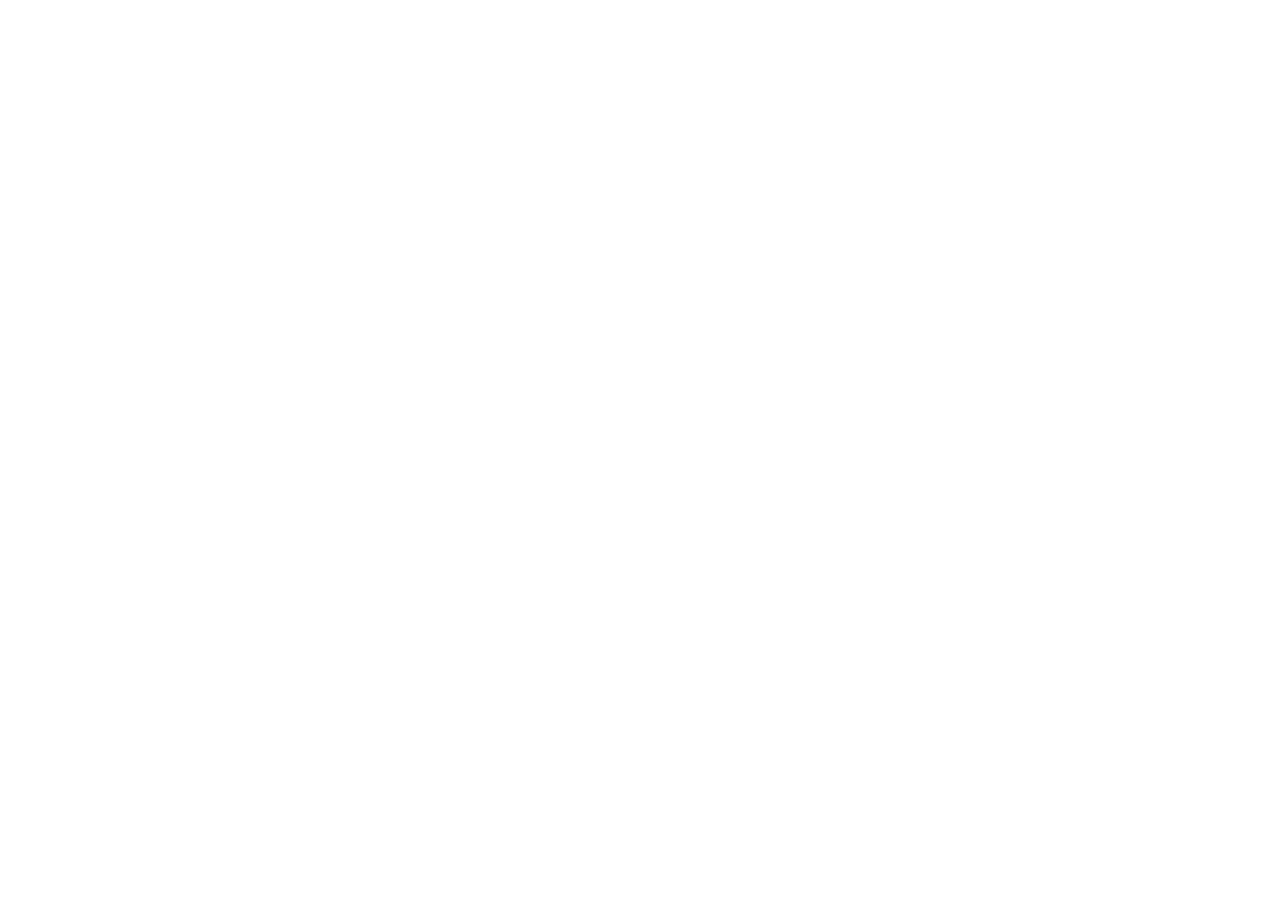
==== mail/index.html @ f8e12314 "Inizializzazione progetto" ====
<!DOCTYPE html>
<html lang="en">
<head>
  <meta charset="UTF-8">
  <meta name="viewport" content="width=device-width, initial-scale=1.0">
  <meta http-equiv="X-UA-Compatible" content="ie=edge">
  <title>Document</title>
</head>
<body>

</body>
</html>
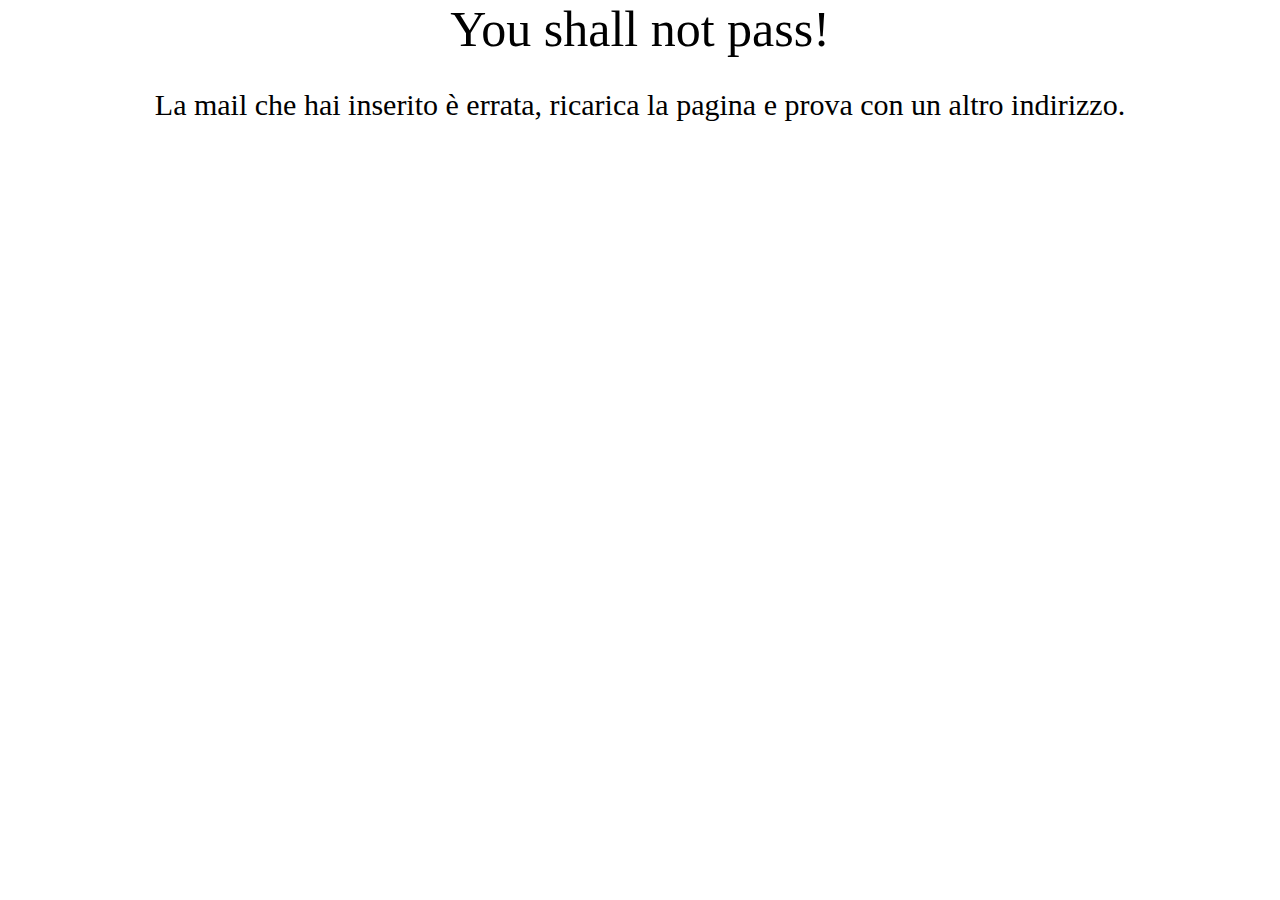
==== commit 8a147efe: "Completato Email Verifier" ====
--- a/mail/index.html
+++ b/mail/index.html
@@ -1,12 +1,25 @@
 <!DOCTYPE html>
 <html lang="en">
-<head>
-  <meta charset="UTF-8">
-  <meta name="viewport" content="width=device-width, initial-scale=1.0">
-  <meta http-equiv="X-UA-Compatible" content="ie=edge">
-  <title>Document</title>
-</head>
-<body>
+  <head>
+    <meta charset="UTF-8">
+    <meta name="viewport" content="width=device-width, initial-scale=1.0">
+    <meta http-equiv="X-UA-Compatible" content="ie=edge">
 
-</body>
+    <!-- css -->
+    <link rel="stylesheet" href="css/style.css">
+    <!-- css -->
+
+    <title>Mail Verifier</title>
+  </head>
+  <body>
+
+  <div class="messaggio">
+    <div id="messaggio"></div>
+    <div id="disclaimer"></div>
+  </div>
+
+  <!-- javascript -->
+  <script type="text/javascript" src="js/scripts.js"></script>
+  <!-- /javascript -->
+  </body>
 </html>
--- a/mail/css/style.css
+++ b/mail/css/style.css
@@ -0,0 +1,18 @@
+* {
+  padding: 0;
+  margin: 0;
+  box-sizing: border-box;
+}
+
+.messaggio {
+  display: flex;
+  flex-direction: column;
+  align-items: center;
+  justify-content: center;
+  font-size: 50px;
+}
+
+#disclaimer {
+  margin-top: 30px;
+  font-size: 30px;
+}
